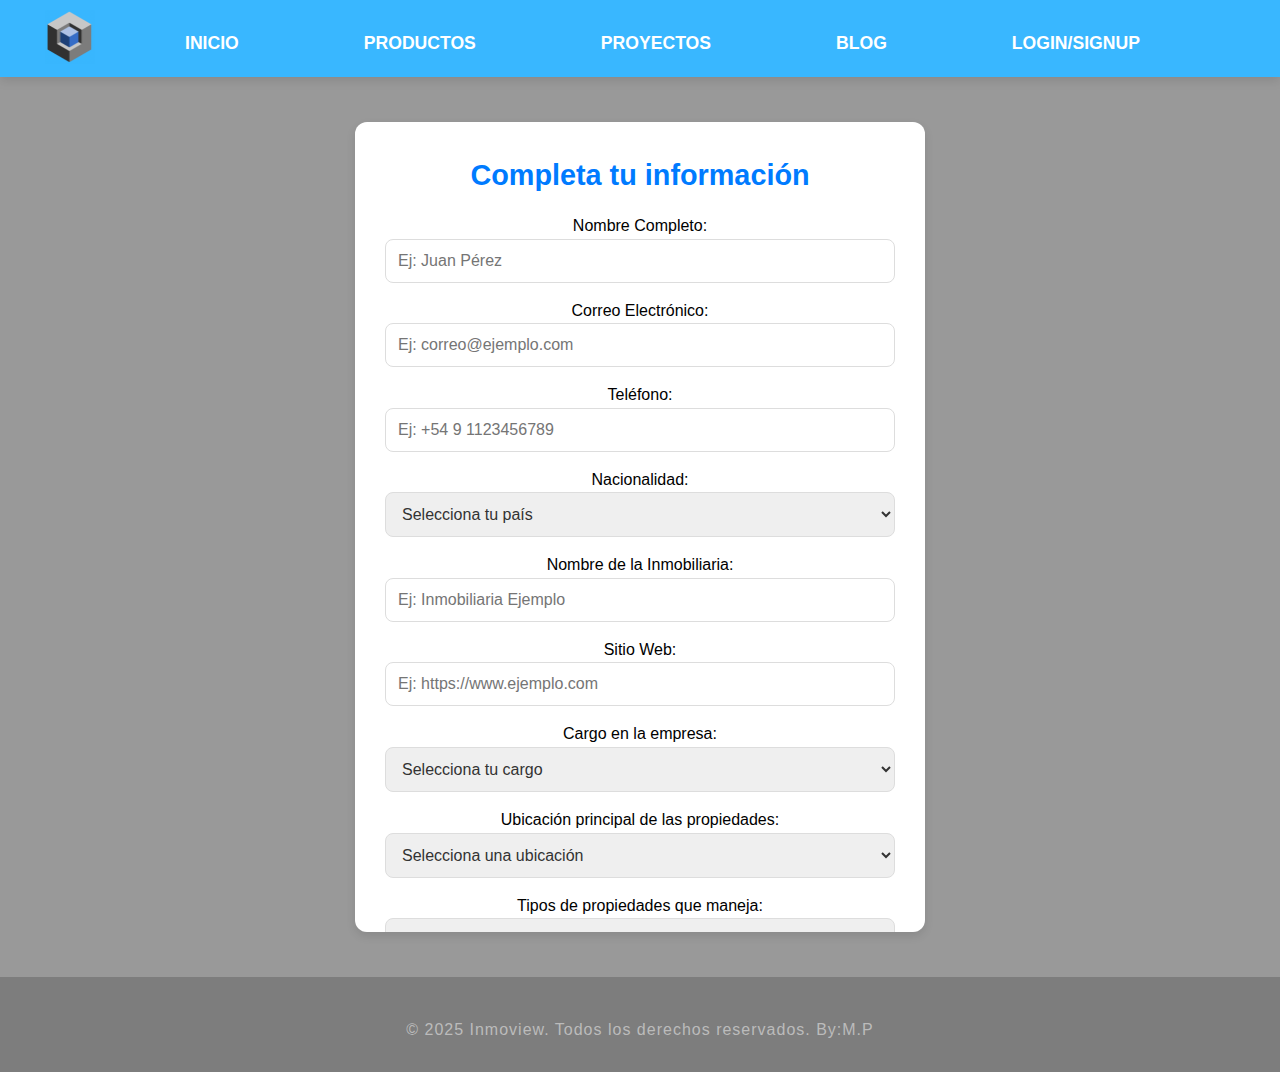
==== form.html @ 9829aaeb "Add files via upload" ====
<!DOCTYPE html>
<html lang="es">
<head>
  <meta charset="UTF-8">
  <meta name="viewport" content="width=device-width, initial-scale=1.0">
  <title>Formulario de Atención</title>
  <link rel="stylesheet" href="form.css">
  <style>
    /* Estilos para el banner de confirmación */
    .confirmation-banner {
      max-width: 380px;
      background: white;
      padding: 30px;
      border-radius: 12px;
      box-shadow: 0 4px 10px rgba(0, 0, 0, 0.1);
      position: absolute;
      top: 50%;
      left: 50%;
      transform: translate(-50%, -50%);
      text-align: left;
      overflow-y: auto;
      max-height: 80vh;
      display: none; /* Se oculta por defecto */
    }
    .confirmation-banner a {
      color: #007bff;
      text-decoration: none;
      font-weight: bold;
    }
    .confirmation-banner a:hover {
      text-decoration: underline;
    }
  </style>
</head>
<body>

<header>
  <nav>
    <a href="index.html" class="logo">
      <img src="logo.png" alt="Logo Replica Matterport">
    </a>
    <ul>
      <li><a href="index.html">Inicio</a></li>
      <li><a href="productos.html">Productos</a></li>
      <li><a href="soluciones.html">Proyectos</a></li>
      <li><a href="blog.html">Blog</a></li>
      <li><a href="login.html">LogIn/SignUp</a></li>
    </ul>
  </nav>
</header>

<section class="hero">
  <section class="form-container">
    <form id="atencionForm">
      <h2>Completa tu información</h2>

      <label for="nombre">Nombre Completo:</label>
      <input type="text" id="nombre" name="nombre" placeholder="Ej: Juan Pérez" required>

      <label for="email">Correo Electrónico:</label>
      <input type="email" id="email" name="email" placeholder="Ej: correo@ejemplo.com" required>

      <label for="telefono">Teléfono:</label>
      <input type="tel" id="telefono" name="telefono" placeholder="Ej: +54 9 1123456789" required>



      <label for="nacionalidad">Nacionalidad:</label>
      <select id="nacionalidad" name="nacionalidad" required>
        <option value="">Selecciona tu país</option>
        <option value="Argentina">Argentina</option>
        <option value="Brasil">Brasil</option>
        <option value="Chile">Chile</option>
        <option value="Uruguay">Uruguay</option>
        <option value="Paraguay">Paraguay</option>
        <option value="Otro">Otro</option>
      </select>

      <!-- Nuevos campos agregados -->
      <label for="inmobiliaria">Nombre de la Inmobiliaria:</label>
      <input type="text" id="inmobiliaria" name="inmobiliaria" placeholder="Ej: Inmobiliaria Ejemplo" required>

      <label for="sitioWeb">Sitio Web:</label>
      <input type="url" id="sitioWeb" name="sitioWeb" placeholder="Ej: https://www.ejemplo.com">

      <label for="cargo">Cargo en la empresa:</label>
      <select id="cargo" name="cargo" required>
        <option value="">Selecciona tu cargo</option>
        <option value="Dueño/Socio">Dueño/Socio</option>
        <option value="Gerente de Marketing">Gerente de Marketing</option>
        <option value="Gerente de Operaciones">Gerente de Operaciones</option>
        <option value="Otro">Otro</option>
      </select>

      <label for="ubicacion">Ubicación principal de las propiedades:</label>
      <select id="ubicacion" name="ubicacion" required>
        <option value="">Selecciona una ubicación</option>
        <option value="CABA">CABA</option>
        <option value="AMBA">AMBA (GBA Norte/Oeste/Sur)</option>
        <option value="Interior">Interior de Argentina</option>
        <option value="Otro">Otro país</option>
      </select>

      <label for="tiposPropiedades">Tipos de propiedades que maneja:</label>
      <select id="tiposPropiedades" name="tiposPropiedades" required>
        <option value="">Selecciona un tipo de propiedad</option>
        <option value="Departamentos">Departamentos</option>
        <option value="Casas residenciales">Casas residenciales</option>
        <option value="Propiedades de lujo">Propiedades de lujo (>500k USD)</option>
        <option value="Locales comerciales">Locales comerciales</option>
        <option value="Otro">Otro</option>
      </select>

      <label for="motivo">Motivo de Atención:</label>
      <textarea id="motivo" name="motivo" rows="4" placeholder="Describe el motivo de tu consulta..." required></textarea>

      <button type="submit">Enviar Solicitud</button>
    </form>
  </section>

  <!-- Banner de confirmación -->
  <div id="confirmationBanner" class="confirmation-banner">
    <p>Hola <span id="clientName">[Nombre del Cliente]</span>,</p>
    <p>¡Gracias por unirte a InmoView Premium! A partir de hoy, tu inmobiliaria <span id="clientInmobiliaria">[Nombre de la Inmobiliaria]</span> está lista para vender más rápido, reducir costos y sorprender a tus clientes con experiencias digitales de alto impacto.</p>
    <p><strong>Lo que puedes hacer AHORA mismo:</strong></p>
    <ul>
      <li>Subir tus primeras propiedades:</li>
      <li>Accede a tu panel de control: <a href="login.html">Iniciar Sesión</a>.</li>
      <li>Carga planos y detalles técnicos. Nuestro equipo se contactará en menos de 24hrs para coordinar el turno para realizar el tour 3D.</li>
    </ul>
    <p><strong>Beneficios que ya están activos</strong></p>
    <ul>
      <li>✅ Ahorro garantizado: Con tu plan <span id="clientPlan">[Nombre del Plan]</span>, pagas $<span id="clientCost">[Costo]</span>/mes por <span id="clientProp">[Número]</span> propiedades, un 40% menos que contratar servicios individuales.</li>
      <li>✅ Soporte VIP: Tu gestor asignado, <span id="clientGestor">[Nombre del Gestor]</span>, está disponible en <span id="clientContact">[correo/teléfono]</span> para resolver dudas técnicas o estratégicas.</li>
      <li>✅ Diferenciación inmediata: Tus listados ya muestran el sello "Experiencia 360° Certificada", que atrae un 70% más de leads según estudios de mercado.</li>
    </ul>
    <p>¿Preguntas? Estamos aquí para que tu inversión en InmoView Premium sea un éxito. Escríbenos a <a href="mailto:soporte@inmoview.com">soporte@inmoview.com</a> o responde a este correo.</p>
    <p>¡A vender se ha dicho! 🚀</p>
    <p>El equipo de InmoView</p>
    <p>PD: Tu próxima factura se generará el <span id="clientFecha">[fecha]</span>. ¿Necesitas ajustar tu plan o agregar más propiedades? Haz <a href="#">clic aquí</a>.</p>
    <p>👉 ¿Te gustaría compartir tu experiencia con otras inmobiliarias? Únete a nuestro programa de referidos y gana $200 USD por cada cliente que nos recomiendes. <a href="https://inmo360.com/referidos">Más información</a>.</p>
    <p>
      <a href="https://panel.inmo360.com/">Panel</a> | 
      <a href="https://panel.inmo360.com/ajustes">Ajustes</a> | 
      <a href="https://inmo360.com/referidos">Referidos</a>
    </p>
  </div>
</section>

<footer>
  <p>&copy; 2025 Inmoview. Todos los derechos reservados. By:M.P</p>
</footer>

<script>
  document.getElementById("atencionForm").addEventListener("submit", function(event) {
    event.preventDefault();
    // Recoger datos del formulario para personalizar el mensaje (según se necesite)
    var nombre = document.getElementById("nombre").value;
    var inmobiliaria = document.getElementById("inmobiliaria").value;
    // Actualizar campos en el banner
    document.getElementById("clientName").textContent = nombre || "[Nombre del Cliente]";
    document.getElementById("clientInmobiliaria").textContent = inmobiliaria || "[Nombre de la Inmobiliaria]";
    // Se pueden agregar actualizaciones para otros campos, si es necesario

    // Ocultar el formulario y mostrar el banner de confirmación
    document.querySelector(".form-container").style.display = "none";
    document.getElementById("confirmationBanner").style.display = "block";
  });
</script>

</body>
</html>
---- form.css ----
/* Reset básico */
* {
  margin: 0;
  padding: 0;
  box-sizing: border-box;
}

body {
  font-family: 'Montserrat', sans-serif;
  background-color: #ffffff;
  color: #f2f2f2;
  line-height: 1.6;
}

a {
  text-decoration: none;
  color: inherit;
}

/* Estilos del Header */
header {
  background-color: #39b7ff;
  padding: 20px 60px;
  box-shadow: 0 4px 10px rgba(0, 0, 0, 0.1);
  display: flex;
  justify-content: space-between;
  align-items: center;
}

header .logo {
  display: flex;
  align-items: below;
  margin-right: 25px;
  margin-left: -15px;
  margin-top: -10px;
  margin-bottom: -20px;
}

header .logo img {
  max-width: 50px;
  height: auto;
}

header nav ul {
  align-items: center;
  display: flex;
  list-style: none;
  margin-left: 25px;
}

header nav ul li {
  margin: 0 25px;
  margin-top: -15px;
  margin-left: 100px;
}

header nav ul li a {
  color: #fff;
  font-weight: 600;
  text-transform: uppercase;
  font-size: 1.1rem;
  transition: color 0.3s ease;
}

header nav ul li a:hover {
  color: #0094f0;
}

/* Estilos de la Sección Hero */
.hero {
  height: 100vh;
  background-image: url('gif-2.gif');
  background-size: cover;
  background-position: center;
  display: flex;
  align-items: center;
  justify-content: center;
  color: #000000;
  text-align: center;
  position: relative; /* Para posicionar absolutamente el formulario */
  overflow: hidden;   /* Evita que el contenido extra haga que se expanda */
  z-index: 1;
}

.hero:before {
  content: "";
  position: absolute;
  top: 0;
  left: 0;
  right: 0;
  bottom: 0;
  background-color: rgba(0, 0, 0, 0.4);
  z-index: -1;
}

/* Ajustes del Formulario */
.form-container {
  position: absolute; /* Se saca del flujo para no empujar al contenedor padre */
  top: 50%;
  left: 50%;
  transform: translate(-50%, -50%);
  max-width: 570px;  /* Aumentado un 50% (de 380px a 570px) */
  background: white;
  padding: 30px;
  border-radius: 12px;
  box-shadow: 0 4px 10px rgba(0, 0, 0, 0.1);
  text-align: center;
  max-height: 90vh;  /* Limita la altura máxima */
  overflow-y: auto;  /* Permite scroll interno si el formulario se extiende */
}


.form-container h2 {
  font-size: 1.8rem;
  color: #007bff;
  margin-bottom: 15px;
}

.form-container input,
.form-container select,
.form-container textarea {
  width: 100%;
  padding: 12px;
  margin-bottom: 15px;
  border: 1px solid #ddd;
  border-radius: 8px;
  font-size: 1rem;
  color: #333;
}

.form-container input:focus,
.form-container select:focus,
.form-container textarea:focus {
  border-color: #007bff;
  outline: none;
}

.form-container button {
  width: 100%;
  background-color: #007bff;
  color: white;
  padding: 12px;
  border: none;
  border-radius: 8px;
  font-size: 1.2rem;
  font-weight: bold;
  text-transform: uppercase;
  cursor: pointer;
  transition: background 0.3s ease;
}

.form-container button:hover {
  background-color: #0056b3;
}

.form-container p {
  margin-top: 15px;
  font-size: 1rem;
  color: #555;
}

.form-container p a {
  color: #007bff;
  text-decoration: none;
  font-weight: bold;
}

.form-container p a:hover {
  text-decoration: underline;
}

/* Estilos del Footer */
footer {
  background-color: #7d7d7d;
  color: #bbb;
  text-align: center;
  padding: 30px;
  font-size: 1rem;
  letter-spacing: 1px;
}

footer p {
  margin-top: 10px;
}

/* Responsividad */
@media (max-width: 500px) {
  .container {
    width: 90%;
  }
}
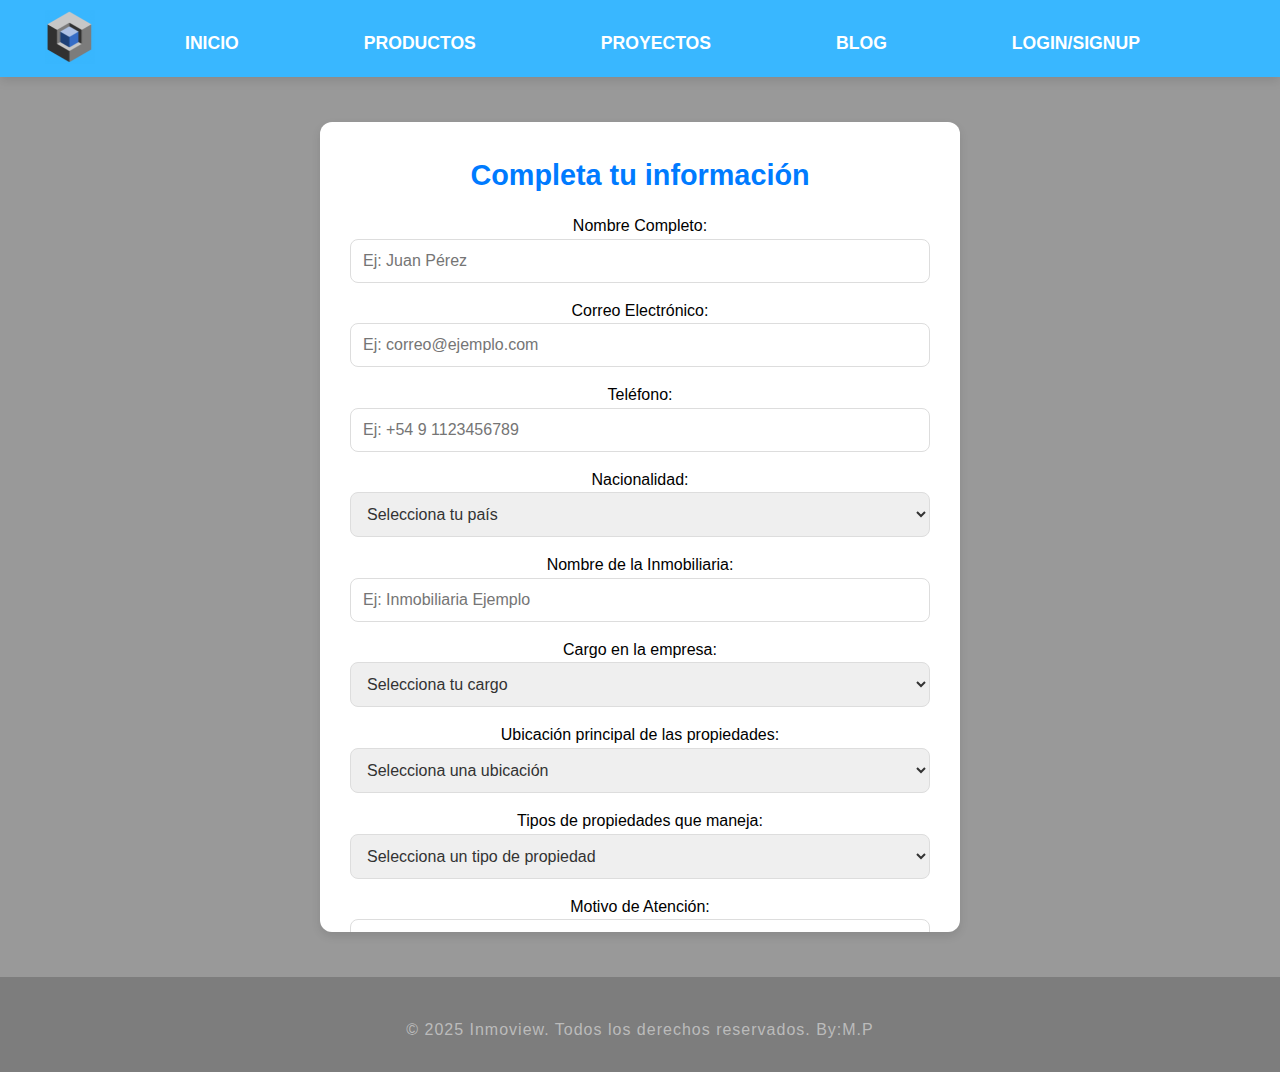
==== commit b290ee05: "Update form.html" ====
--- a/form.html
+++ b/form.html
@@ -80,8 +80,7 @@
       <label for="inmobiliaria">Nombre de la Inmobiliaria:</label>
       <input type="text" id="inmobiliaria" name="inmobiliaria" placeholder="Ej: Inmobiliaria Ejemplo" required>
 
-      <label for="sitioWeb">Sitio Web:</label>
-      <input type="url" id="sitioWeb" name="sitioWeb" placeholder="Ej: https://www.ejemplo.com">
+    
 
       <label for="cargo">Cargo en la empresa:</label>
       <select id="cargo" name="cargo" required>
--- a/form.css
+++ b/form.css
@@ -99,7 +99,6 @@
   top: 50%;
   left: 50%;
   transform: translate(-50%, -50%);
-  max-width: 570px;  /* Aumentado un 50% (de 380px a 570px) */
   background: white;
   padding: 30px;
   border-radius: 12px;
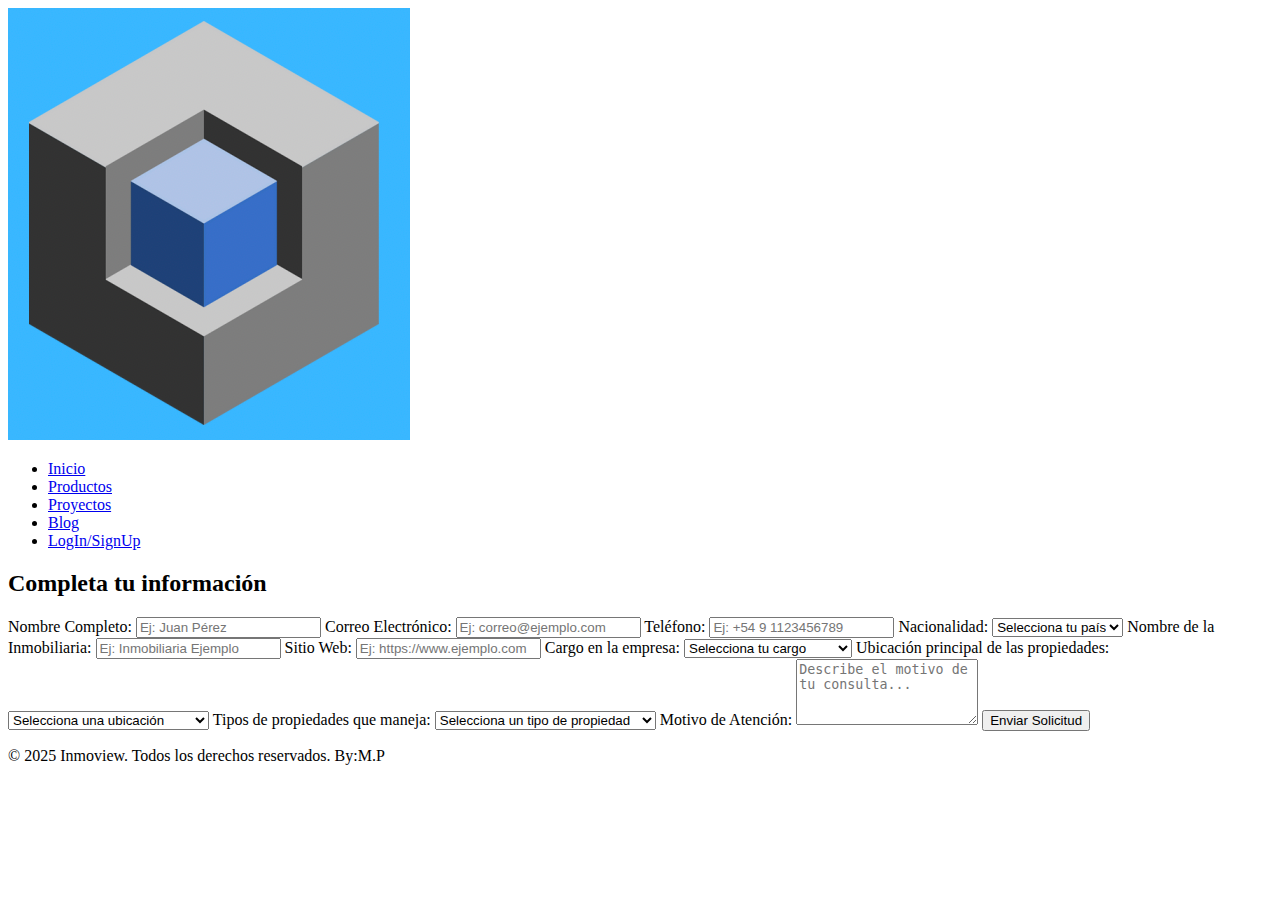
==== commit 1abb1491: "Add files via upload" ====
--- a/form.html
+++ b/form.html
@@ -80,7 +80,8 @@
       <label for="inmobiliaria">Nombre de la Inmobiliaria:</label>
       <input type="text" id="inmobiliaria" name="inmobiliaria" placeholder="Ej: Inmobiliaria Ejemplo" required>
 
-    
+      <label for="sitioWeb">Sitio Web:</label>
+      <input type="url" id="sitioWeb" name="sitioWeb" placeholder="Ej: https://www.ejemplo.com">
 
       <label for="cargo">Cargo en la empresa:</label>
       <select id="cargo" name="cargo" required>
